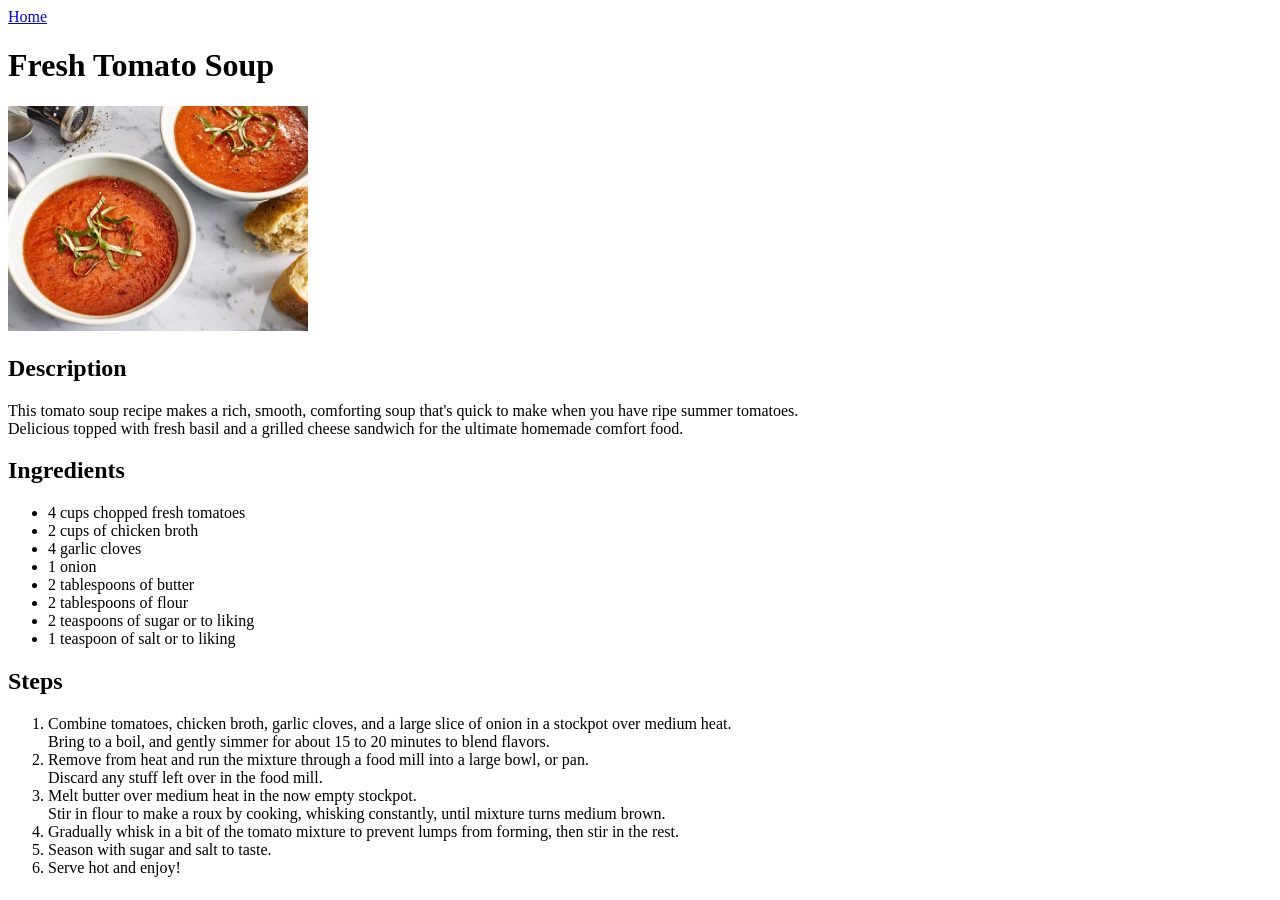
==== recipes/freshtomatosoup.html @ a03298ac "Add credits and finish second recipe Noticed I was not leaving track of the images being used, corre" ====
<!DOCTYPE html>
<html lang="en">
<head>
    <meta charset="UTF-8">
    <meta name="viewport" content="width=device-width, initial-scale=1.0">
    <title>Fresh Tomato Soup</title>
</head>
<body>
    <a href="../index.html">Home</a> <br>
    <h1>Fresh Tomato Soup</h1>

    <img src="../images/freshtomatosoup.jpg" alt="Fresh tomato soup photo example" width="300"> <br>

    <h2>Description</h2>
    <p>This tomato soup recipe makes a rich, smooth, comforting soup that's quick to make when you have ripe summer tomatoes. <br>
        Delicious topped with fresh basil and a grilled cheese sandwich for the ultimate homemade comfort food.</p>

    <h2>Ingredients</h2>
    <ul>
        <li>4 cups chopped fresh tomatoes</li>
        <li>2 cups of chicken broth</li>
        <li>4 garlic cloves</li>
        <li>1 onion</li>
        <li>2 tablespoons of butter</li>
        <li>2 tablespoons of flour</li>
        <li>2 teaspoons of sugar or to liking</li>
        <li>1 teaspoon of salt or to liking</li>
    </ul>

    <h2>Steps</h2>
    <ol>
        <li>Combine tomatoes, chicken broth, garlic cloves, and a large slice of onion in a stockpot over medium heat.
             <br>Bring to a boil, and gently simmer for about 15 to 20 minutes to blend flavors.</li>
        <li>Remove from heat and run the mixture through a food mill into a large bowl, or pan. <br>
            Discard any stuff left over in the food mill.</li>
        <li>Melt butter over medium heat in the now empty stockpot. 
            <br>Stir in flour to make a roux by cooking, whisking constantly, until mixture turns medium brown.</li>
        <li>Gradually whisk in a bit of the tomato mixture to prevent lumps from forming, then stir in the rest.</li>
        <li>Season with sugar and salt to taste.</li>
        <li>Serve hot and enjoy!</li>
    
    </ol>
</body>
</html>
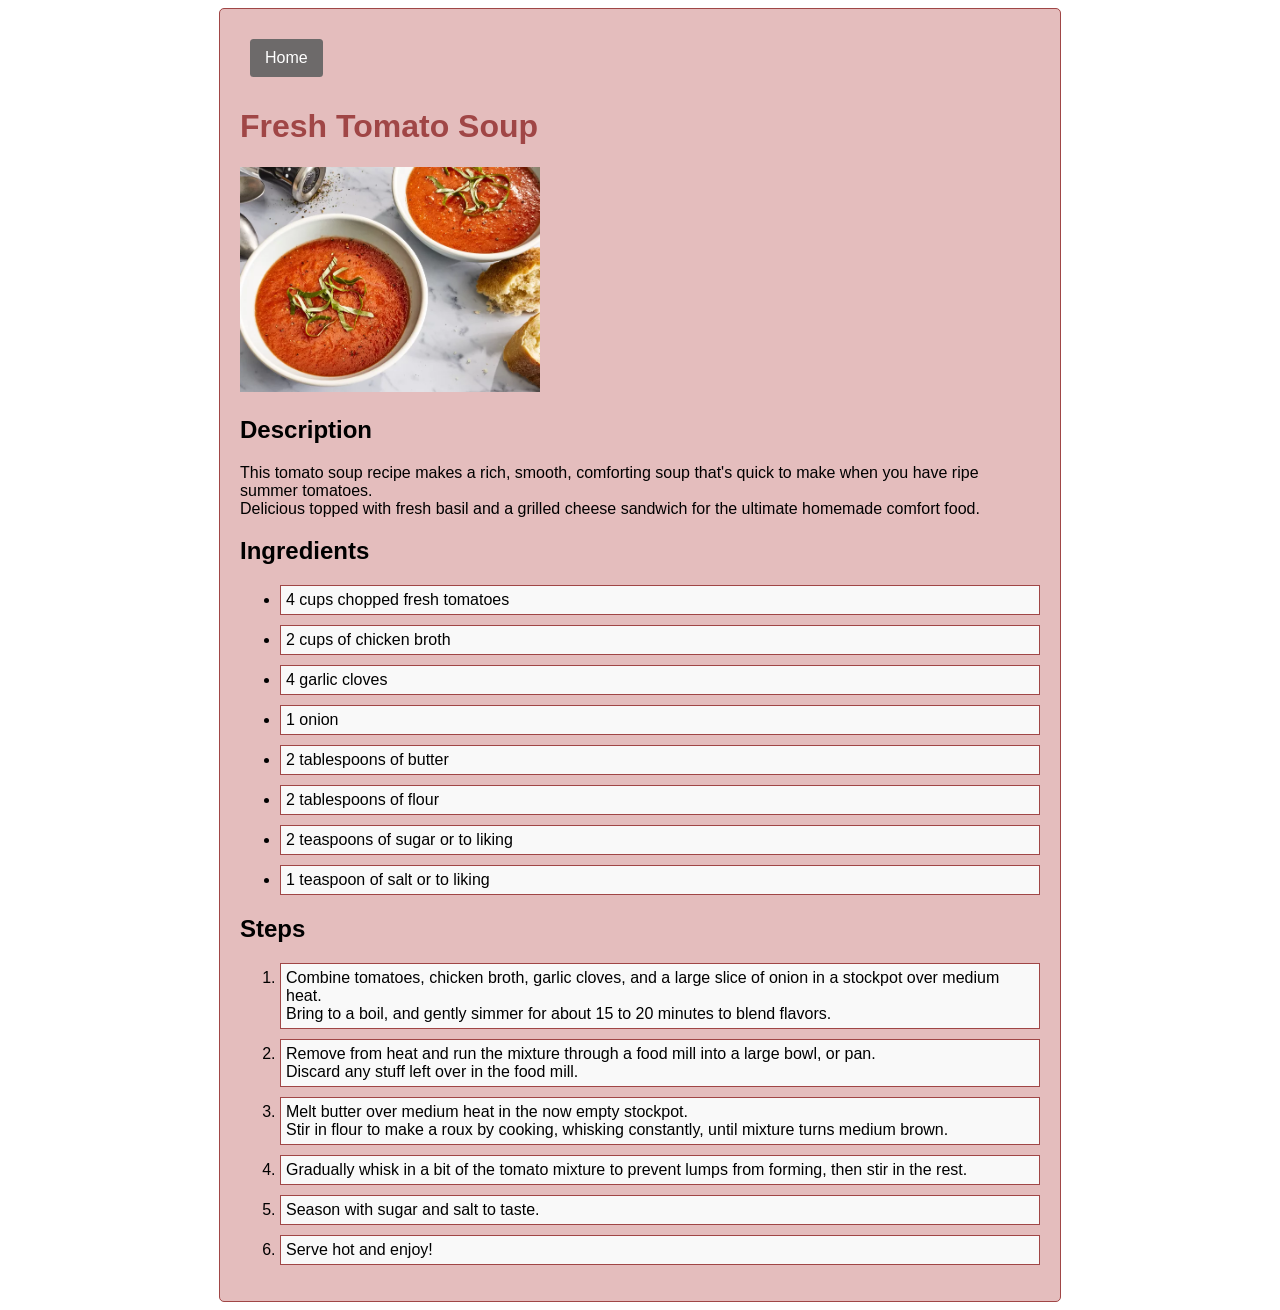
==== commit 762ae59d: "Complete CSS Foundations by coming back to recipes Came back to this project as indicated in the cur" ====
--- a/recipes/freshtomatosoup.html
+++ b/recipes/freshtomatosoup.html
@@ -4,9 +4,11 @@
     <meta charset="UTF-8">
     <meta name="viewport" content="width=device-width, initial-scale=1.0">
     <title>Fresh Tomato Soup</title>
+    <link rel="stylesheet" href="../style/style.css">
 </head>
 <body>
-    <a href="../index.html">Home</a> <br>
+    <div class="container">
+    <a class="home-link" href="../index.html">Home</a> <br>
     <h1>Fresh Tomato Soup</h1>
 
     <img src="../images/freshtomatosoup.jpg" alt="Fresh tomato soup photo example" width="300"> <br>
@@ -17,28 +19,29 @@
 
     <h2>Ingredients</h2>
     <ul>
-        <li>4 cups chopped fresh tomatoes</li>
-        <li>2 cups of chicken broth</li>
-        <li>4 garlic cloves</li>
-        <li>1 onion</li>
-        <li>2 tablespoons of butter</li>
-        <li>2 tablespoons of flour</li>
-        <li>2 teaspoons of sugar or to liking</li>
-        <li>1 teaspoon of salt or to liking</li>
+        <li class="li-element">4 cups chopped fresh tomatoes</li>
+        <li class="li-element">2 cups of chicken broth</li>
+        <li class="li-element">4 garlic cloves</li>
+        <li class="li-element">1 onion</li>
+        <li class="li-element">2 tablespoons of butter</li>
+        <li class="li-element">2 tablespoons of flour</li>
+        <li class="li-element">2 teaspoons of sugar or to liking</li>
+        <li class="li-element">1 teaspoon of salt or to liking</li>
     </ul>
 
     <h2>Steps</h2>
     <ol>
-        <li>Combine tomatoes, chicken broth, garlic cloves, and a large slice of onion in a stockpot over medium heat.
+        <li class="li-element">Combine tomatoes, chicken broth, garlic cloves, and a large slice of onion in a stockpot over medium heat.
              <br>Bring to a boil, and gently simmer for about 15 to 20 minutes to blend flavors.</li>
-        <li>Remove from heat and run the mixture through a food mill into a large bowl, or pan. <br>
+        <li class="li-element">Remove from heat and run the mixture through a food mill into a large bowl, or pan. <br>
             Discard any stuff left over in the food mill.</li>
-        <li>Melt butter over medium heat in the now empty stockpot. 
+        <li class="li-element">Melt butter over medium heat in the now empty stockpot. 
             <br>Stir in flour to make a roux by cooking, whisking constantly, until mixture turns medium brown.</li>
-        <li>Gradually whisk in a bit of the tomato mixture to prevent lumps from forming, then stir in the rest.</li>
-        <li>Season with sugar and salt to taste.</li>
-        <li>Serve hot and enjoy!</li>
+        <li class="li-element">Gradually whisk in a bit of the tomato mixture to prevent lumps from forming, then stir in the rest.</li>
+        <li class="li-element">Season with sugar and salt to taste.</li>
+        <li class="li-element">Serve hot and enjoy!</li>
     
     </ol>
+    </div>
 </body>
 </html>
--- a/style/style.css
+++ b/style/style.css
@@ -0,0 +1,52 @@
+body {
+    font-family: Arial, sans-serif;
+    
+}
+
+.container{
+    display: block;          
+    background-color: #e4bdbd;
+    border: 1px solid #a04646;
+    max-width: 800px;
+    margin: 0 auto;          
+    padding: 20px;          
+    border-radius: 5px;
+}
+h1 {
+    color: #a04646;
+}
+
+
+.li-element {
+    margin: 10px 0;
+    padding: 5px;
+    border: 1px solid #a04646;
+    background-color: #f9f9f9;
+    width: auto;
+}
+
+.button-looking{
+    display: inline-block;
+     margin-left: 10px;
+    padding: 10px 10px;
+    background-color: #6d6a6a;
+    color: white;
+    border: solid 1px #6d6a6a;
+    cursor: pointer;
+    text-decoration: none;
+
+}
+
+.li-element .button-looking:hover {
+    background-color: #a04646;
+}
+
+.home-link {
+    display: inline-block;
+    margin: 10px;
+    padding: 10px 15px;
+    background-color: #6d6a6a;
+    color: white;
+    text-decoration: none;
+    border-radius: 3.5px;
+}
